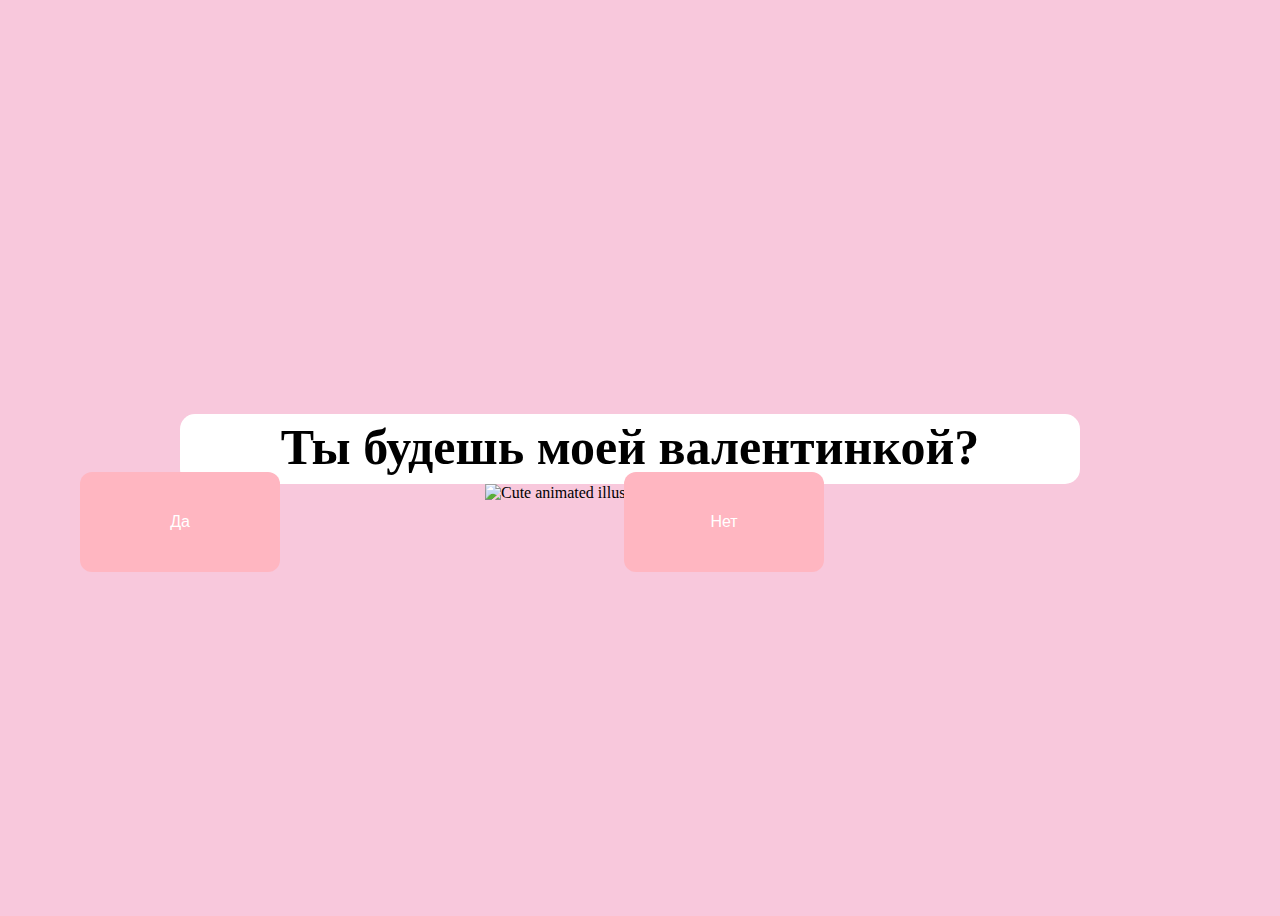
==== index.html @ da010d74 "Add files via upload" ====
<!DOCTYPE html>
<html lang="en">
<head>
    <meta charset="UTF-8">
    <title>Title</title>
    <link rel="stylesheet" href="./style.css">
    <link rel="stylesheet" href="./yesStyle.css">
</head>
<body>
    <div class="container">
        <div class="text" >
            <h1 class = "header_text">Ты будешь моей валентинкой?</h1>
        </div>
        <div class="gif_container">
            <img src="https://media.giphy.com/media/LnKonfpQ44fNvuGLkA/giphy.gif" alt="Cute animated illustration">
        </div>
        <div class = "buttons">
            <button class="btn" id = "yesButton" onclick="nextPage()">Да</button>
            <button class="btn" id="noButton" onmouseover="moveButton()">Нет</button>
            <script>
                function nextPage() {
                    window.location.href = "yes.html";
                }

                function moveButton() {
                    let x = Math.random() * (window.innerWidth - document.getElementById('noButton').offsetWidth);
                    let y = Math.random() * (window.innerHeight - document.getElementById('noButton').offsetHeight);
                    document.getElementById('noButton').style.left = `${x}px`;
                    document.getElementById('noButton').style.top = `${y}px`;
                }
            </script>
        </div>
    </div>

</body>
</html>
---- style.css ----
body {
    display: flex;
    justify-content: center;
    align-items: center;
    height: 100vh;
    background-color: #F8C8DC;
    background-image: url("./img/geeks_logo.png");
    background-repeat: no-repeat;
    background-size: cover;
}

/* Position the "No" button absolutely within body */
#noButton {
    position: absolute;
    margin-left: 150px;
    transition: 0.5s;
    /* Smooth movement */
}
.text {
    background: white;
    width: 900px;
    height: 70px;
    display: flex;
    justify-content: center;
    align-items: center;
    border-radius: 15px;
}

#yesButton {
    position: absolute;
    margin-right: 150px;
    /* Smooth movement */
}

.header_text {
    font-family: cursive;
    font-size: 50px;
    font-weight: bold;
    color: black;
    text-align: center;
    /*padding-top: 30px;*/
    padding-bottom: 5px;
}

.buttons {
    width: 900px;
    display: flex;
    gap: 200px;
    flex-direction: row;
    justify-content: space-around;
    align-items: center;
    margin-top: 20px;
    margin-left: 20px;
    /* optional: adds some space between the buttons */
}

.btn {
    width: 200px;
    height: 100px;
    background-color: deeppink;
    color: white;
    padding: 15px 32px;
    text-align: center;
    display: inline-block;
    font-size: 50px;
    margin: 40px 20px;
    cursor: pointer;
    border: none;
    border-radius: 12px;
    transition: background-color 0.3s ease;

}

.btn:hover {
    background-color: #FAF9F6;
}

.gif_container {
    display: flex;
    justify-content: center;
    align-items: center;
    margin-left: 90px;
}

img {
    width: 400px;
    /*height: ;*/
}

#yesButton {
    position: absolute;
    right: 850px;
}
---- yesStyle.css ----
body {
    display: flex;
    justify-content: center;
    align-items: center;
    height: 100vh;
    background-color: #F8C8DC;
    background-image: url("./img/geeks_logo.png");
    background-repeat: no-repeat;
    background-size: cover;
}

#noButton {
    position: absolute;
    margin-left: 150px;
    transition: 0.5s;
    /* Smooth movement */
}

#yesButton {
    position: absolute;
    margin-right: 150px;
    /* Smooth movement */
}

.header_text {
    font-family: cursive;
    font-size: 50px;
    font-weight: bold;
    color: black;
    text-align: center;
    /*margin-top: 20px;*/
    padding-bottom: 30;
}

.second_text {
    background-color: white;
    width: 500px;
    height: 70px;
    display: flex;
    justify-content: center;
    align-items: center;
    border-radius: 15px;
}

.text {
    font-family: 'Nunito';
    font-size: 25px;
    font-weight: bold;
    color: white;
    text-align: center;
    margin-top: 20px;
    margin-bottom: 0;
}

.buttons {
    display: flex;
    flex-direction: row;
    justify-content: center;
    align-items: center;
    margin-top: 20px;
    margin-left: 20px;
    /* optional: adds some space between the buttons */
}

.btn {
    background-color: #FFB6C1;
    color: white;
    padding: 15px 32px;
    text-align: center;
    display: inline-block;
    font-size: 16px;
    margin: 4px 2px;
    cursor: pointer;
    border: none;
    border-radius: 12px;
    transition: background-color 0.3s ease;
}

.btn:hover {
    background-color: #FAF9F6;
}

.gif_container {
    display: flex;
    justify-content: center;
    align-items: center;
}
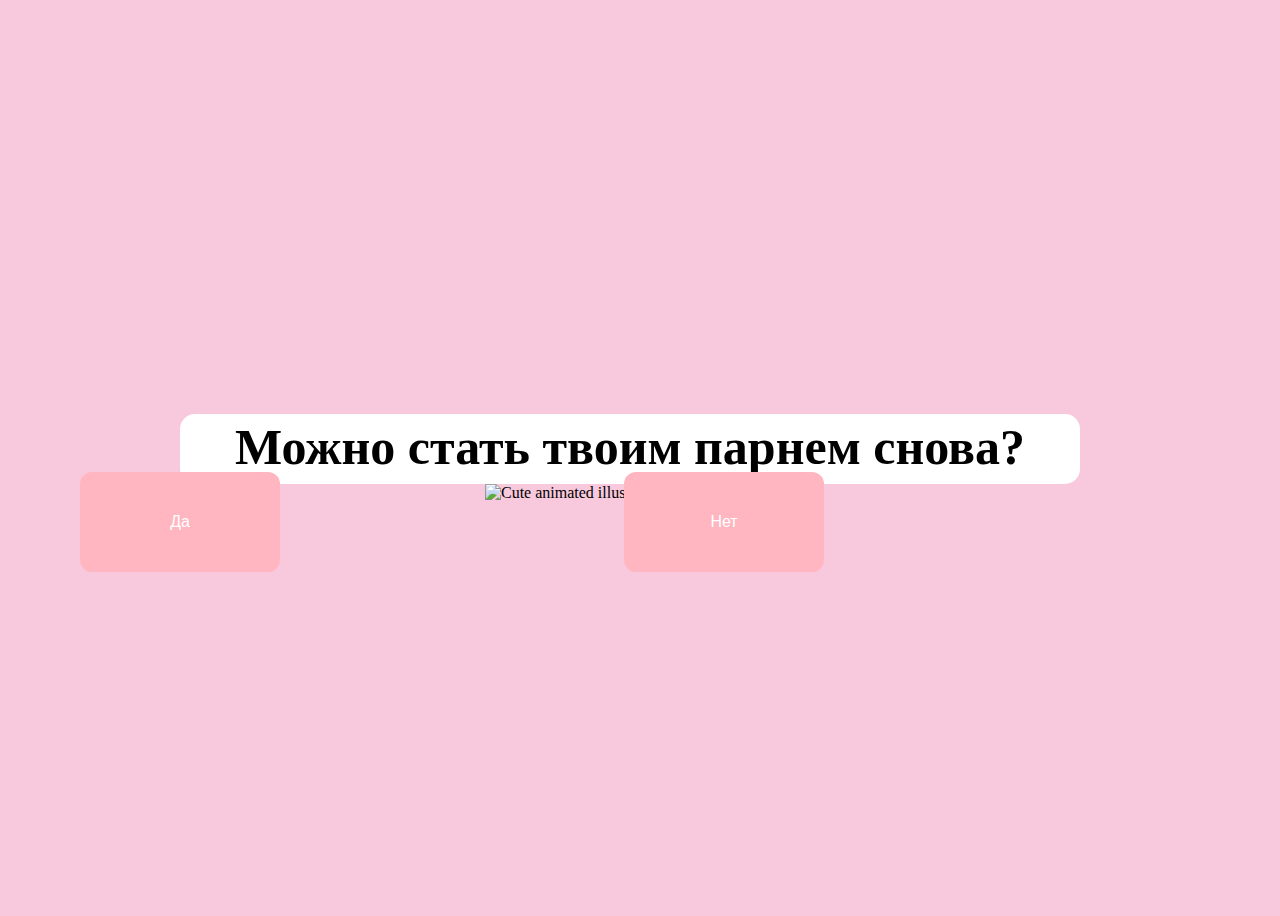
==== commit 242acef2: "Update index.html" ====
--- a/index.html
+++ b/index.html
@@ -9,7 +9,7 @@
 <body>
     <div class="container">
         <div class="text" >
-            <h1 class = "header_text">Ты будешь моей валентинкой?</h1>
+            <h1 class = "header_text">Можно стать твоим парнем снова?</h1>
         </div>
         <div class="gif_container">
             <img src="https://media.giphy.com/media/LnKonfpQ44fNvuGLkA/giphy.gif" alt="Cute animated illustration">
@@ -33,4 +33,4 @@
     </div>
 
 </body>
-</html>+</html>
